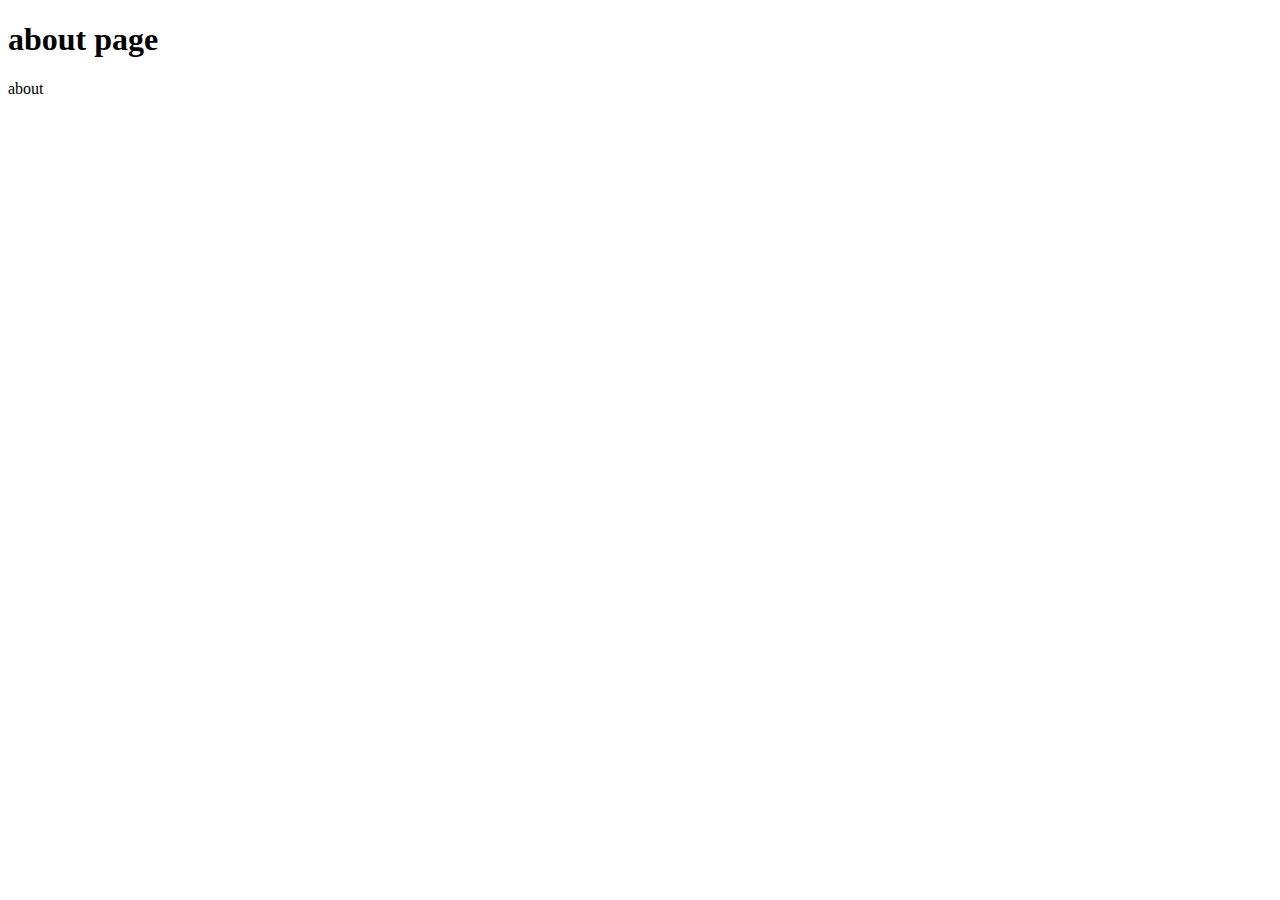
==== emne-01/about.html @ df615544 "commit" ====
<!DOCTYPE html>
<html lang="en">
<head>
    <meta charset="UTF-8">
    <meta name="viewport" content="width=device-width, initial-scale=1.0">
    <meta http-equiv="X-UA-Compatible" content="ie=edge">
    <title>about page</title>
</head>
<body>

    <h1>about page</h1>
    <nav>

    </nav>

    <p>about</p>
    <script src="../js/del2.js"></script>
</body>
</html>
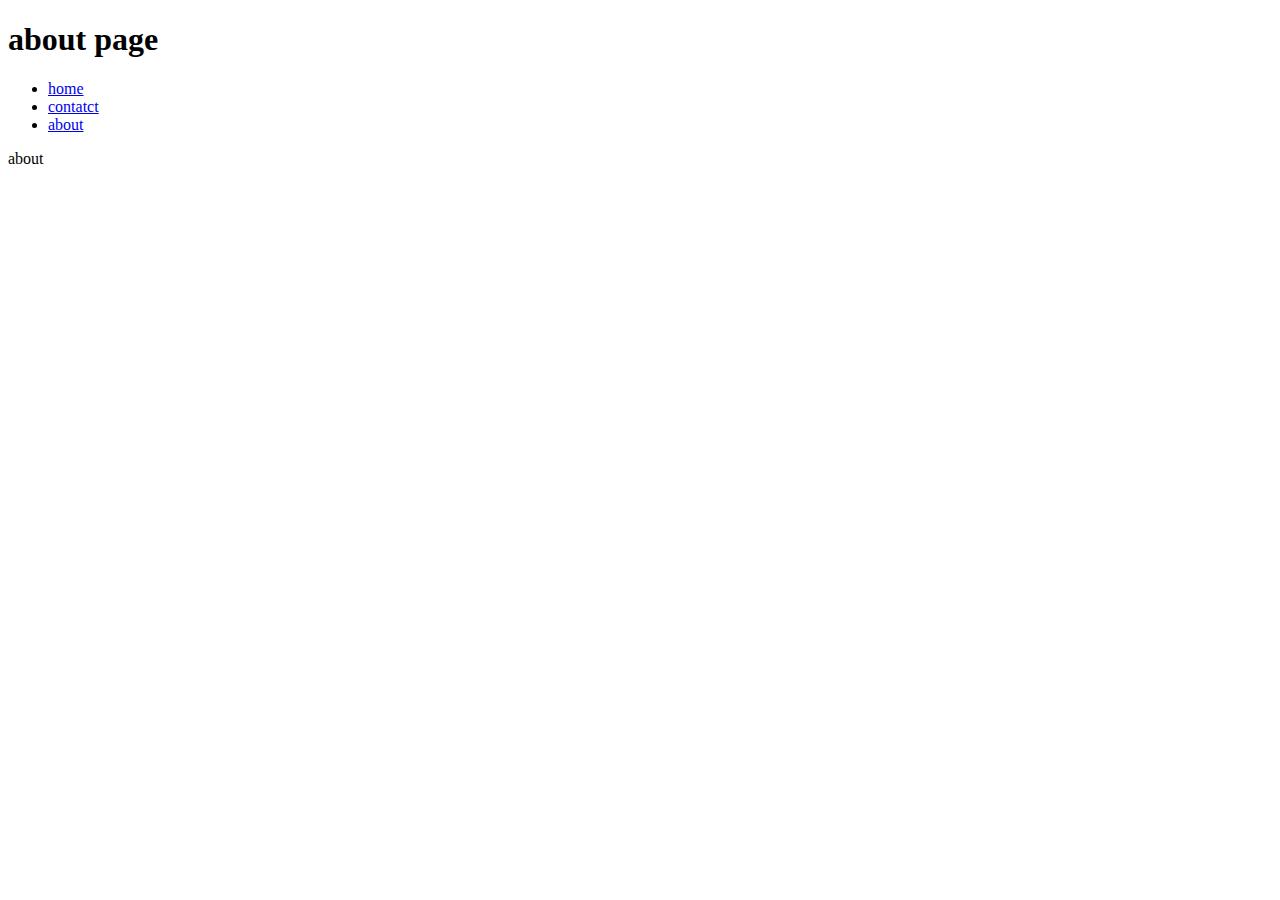
==== commit 92287851: "commit" ====
--- a/emne-01/about.html
+++ b/emne-01/about.html
@@ -14,6 +14,6 @@
     </nav>
 
     <p>about</p>
-    <script src="../js/del2.js"></script>
+    <script src="../emne-01/main.js"></script>
 </body>
 </html>